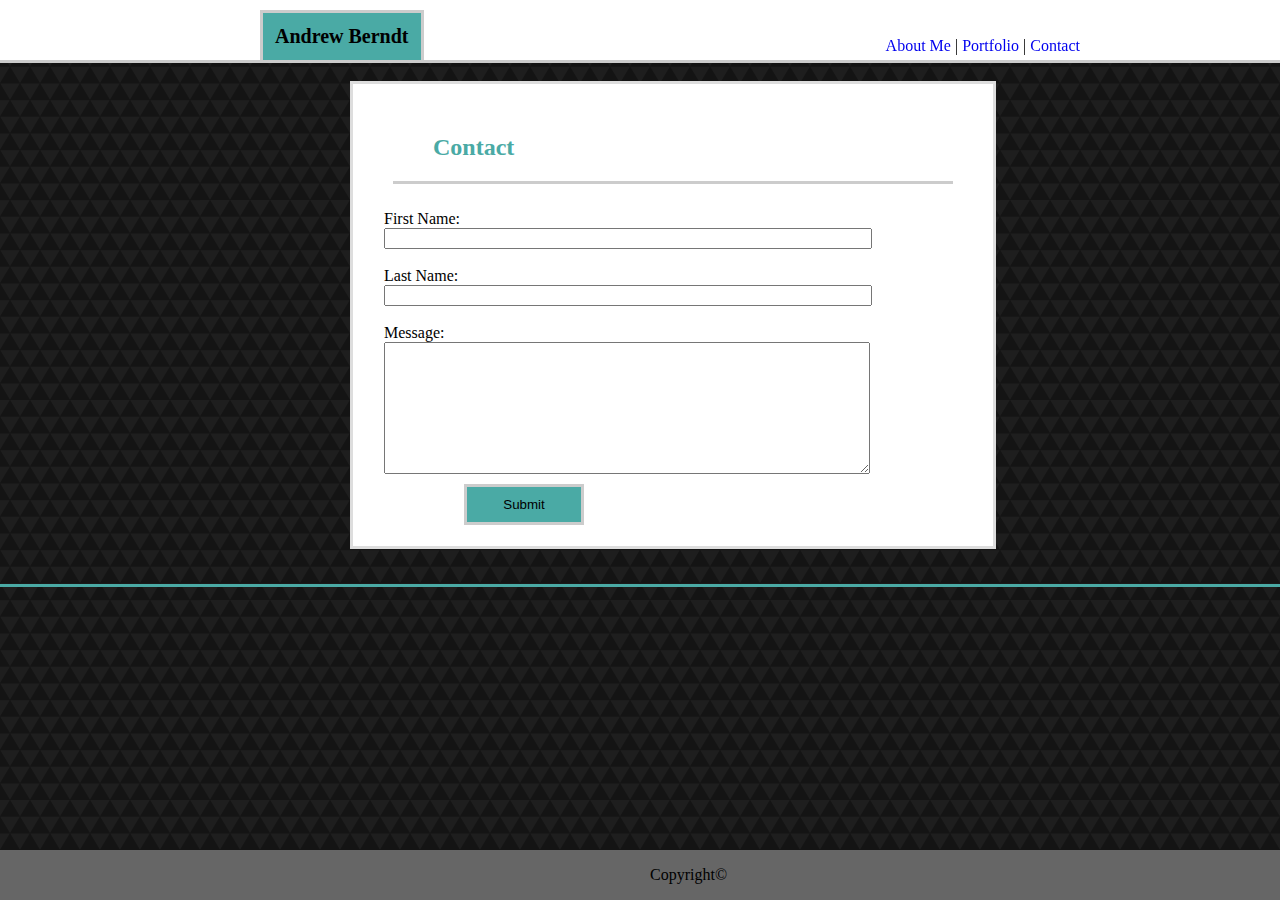
==== contact.html @ c8f826d2 "here we go" ====
<!DOCTYPE html>
<html>
    <head>
        <link rel="stylesheet" type="text/css" href="assets/css/style.css">
        
    </head>
    <body>
        <header class="header">
            <div>
                <h1 class="name">Andrew Berndt</h1>
               <div class="link">
                <a href="index.html">About Me</a>
                <span>|</span>
                <a href="portfolio.html">Portfolio</a>
                <span>|</span>
                <a href="contact.html">Contact</a>
               </div>
            </div>
        </header>
        <br>
    <div class="contact">
        <h2>Contact</h2>
        <form class="form">
            First Name: <Br>
            <input class="input" type="text" name="First Name"><Br><br>
            Last Name: <Br>
            <input class="input" type="text" name="Last Name"><Br>
                <br>
            Message: <br>
            <textarea class="message" type="text" name="Message"></textarea><Br>
                <br>
            <input class="button" type="Submit" value="Submit">
        </form>
    </div>
        <footer class="footer">
                <p class="copyright©">Copyright&copy;</p>

        </footer>
    </body>
</html>
---- assets/css/style.css ----
h2 {
    padding: 20px 40px;
    margin: 10px 20px;
    color: #4aaaa5;
    font-family: Georgia;
    border-bottom:solid #cccccc;


}
#port-head {
    position: relative;
    bottom: 20px;
}
html {
    max-width: 100%;
    overflow-x: hidden;
}
.name {
    background: #4aaaa5;
    margin: 10px;
    padding: 12px;
    position: fixed;
    float: left;
    border-top: solid #cccccc;
    border-left: solid #cccccc;
    border-right: solid #cccccc;
    left: 250px;
    font-size: 20px;
}
.header {
    height: 60px;
    border-bottom: solid #cccccc;
    background:#ffffff   
}
#pic {
    float: left;
    padding: 0px;
    margin: 4px;
}
.main-bio {
    width: 960px;
    margin: 20px 200px;
    font-family: Helvetica;    
    letter-spacing: 2px;
    height: 400px;
    line-height: 30px;
    background-color:#ffffff;
    border: solid #dddddd;
}

.footer {
    background: #666666;
    margin: 0px auto;
    padding: 0px 650px;
    width: 100%;
    height: 50px;
    bottom: 0;
    position: absolute;
}

 body {
    
    height: 584px;
    border-bottom: solid #4aaaa5;
    margin: 0 auto;
    background-image: url("background.png.png")   
 
}
.form {
    margin: 30px 10px;
    padding: 15px 1px;
    height: 252px;
    width: 600px;
    background-color: white;
    position: relative;
    bottom: 19px;

}
.contact {
    margin: 20px 300px;
    padding: 20px 20px;
    width: 600px;
    background: white;
    border: solid #dddddd;
    position: relative;
    bottom: 20px;
    left: 50px;

}  
.copyright {
    float:middle;
}
a {
    text-decoration: none;
}
.portfolio {
    background-color:white;
    padding: 20px 40px;
    margin: 20px 310px;
    height: 420px;
    width: 600px;
    border: solid #dddddd;
    position: relative;
    bottom: 10px;
    
}  
    
.link{
    float: right;
    position: absolute;
    right: 200px;
    top: 37px;
    text-decoration: none;  
}
.input {
    width: 80%; 
}
.message {
    width: 80%;
    height: 50%;
}
.button { 
    background-color: #4aaaa5;
    padding: 10px;
    border: solid #cccccc;
    position: relative;
    bottom: 12px;
    width: 120px;
    left: 80px;
   
}
#img1 {
    height: 180px;
    width: 180px;
    position: relative;
    bottom: 18px;
    left: 8px;
}
#img2 {
    height: 180px;
    width: 180px;
    position: relative;
    bottom: 18px;
    left: 22px;
}
#img3 {
    height: 180px;
    width: 180px;
    position: relative;
    bottom: 18px;
    left: 35px;
}
#img4 {
    height: 180px;
    width: 180px;
    position: relative;
    bottom: 18px;
    left: 8px;
}#img5 {
    height: 180px;
    width: 180px;
    position: relative;
    left: 22px;
    bottom: 18px;
}
.overflow {
    overflow-y: scroll;
    margin: 0px;
    padding: 0px;
    position: relative;
    bottom: 19px;
    height: 360px;
}
#pic-name1 {
    clear: both;
    padding: 20px;
    width: 140px;
    height: 0px;
    z-index: 1;
    background: #4aaaa5;
    position: relative;
    bottom: 260px;
    left: 8px;
    line-height: 50%;
    text-align: center;
    font-weight: bold;

}
#pic-name2 {
    clear: both;
    padding: 20px;
    width: 140px;
    height: 0px;
    position: relative; 
    line-height: 50%;
    text-align: center;
    bottom: 300px;
    left: 206px;
    background: #4aaaa5;
    font-weight: bold;
  
}
#pic-name3 {
    clear: both;
    padding: 20px;
    width: 140px;
    height: 0px;
    position: relative;
    line-height: 50%;
    text-align: center;
    background: #4aaaa5;
    bottom: 340px;
    left: 403px;
    font-weight: bold;

    
}
#pic-name4 {
    clear: both;
    padding: 20px;
    width: 140px;
    height: 0px;
    position: relative;
    line-height: 50%;
    text-align: center;
    background: #4aaaa5;
    bottom: 199px;
    left: 8px;
    font-weight: bold;

}
#pic-name5 {
    clear: both;
    padding: 20px;
    width: 140px;
    height: 0px;
    position: relative;
    line-height: 50%;
    text-align: center;
    background: #4aaaa5;
    bottom: 239px;
    left: 206px;
    font-weight: bold;

}
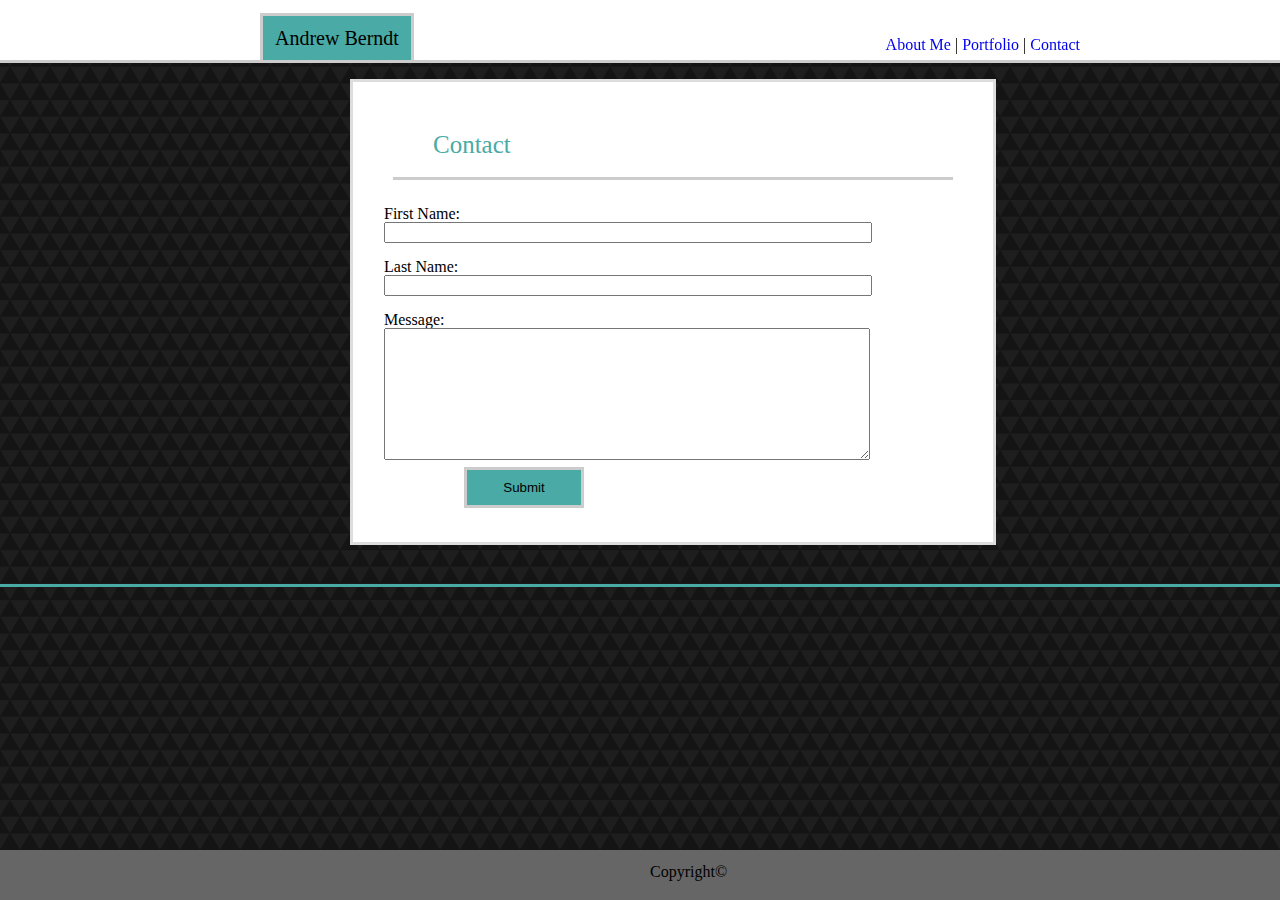
==== commit a9175b37: "final push" ====
--- a/contact.html
+++ b/contact.html
@@ -1,8 +1,9 @@
 <!DOCTYPE html>
-<html>
+<html lang="en-us">
     <head>
-        <link rel="stylesheet" type="text/css" href="assets/css/style.css">
-        
+        <title>Contact me</title>
+        <link rel="stylesheet" type="text/css" href="assets/css/reset.css">
+        <link rel="stylesheet" type="text/css" href="assets/css/style.css">    
     </head>
     <body>
         <header class="header">
@@ -27,14 +28,13 @@
             <input class="input" type="text" name="Last Name"><Br>
                 <br>
             Message: <br>
-            <textarea class="message" type="text" name="Message"></textarea><Br>
+            <textarea class="message"  name="Message"></textarea><Br>
                 <br>
             <input class="button" type="Submit" value="Submit">
         </form>
     </div>
         <footer class="footer">
-                <p class="copyright©">Copyright&copy;</p>
-
+                <p class="copyright">Copyright&copy;</p>
         </footer>
     </body>
 </html>--- a/assets/css/style.css
+++ b/assets/css/style.css
@@ -4,6 +4,7 @@
     color: #4aaaa5;
     font-family: Georgia;
     border-bottom:solid #cccccc;
+    font-size: 25px;
 
 
 }
@@ -26,6 +27,7 @@
     border-right: solid #cccccc;
     left: 250px;
     font-size: 20px;
+    top: 3px;
 }
 .header {
     height: 60px;
@@ -50,7 +52,6 @@
 
 .footer {
     background: #666666;
-    margin: 0px auto;
     padding: 0px 650px;
     width: 100%;
     height: 50px;
@@ -89,6 +90,7 @@
 }  
 .copyright {
     float:middle;
+    margin: 14px auto;
 }
 a {
     text-decoration: none;
